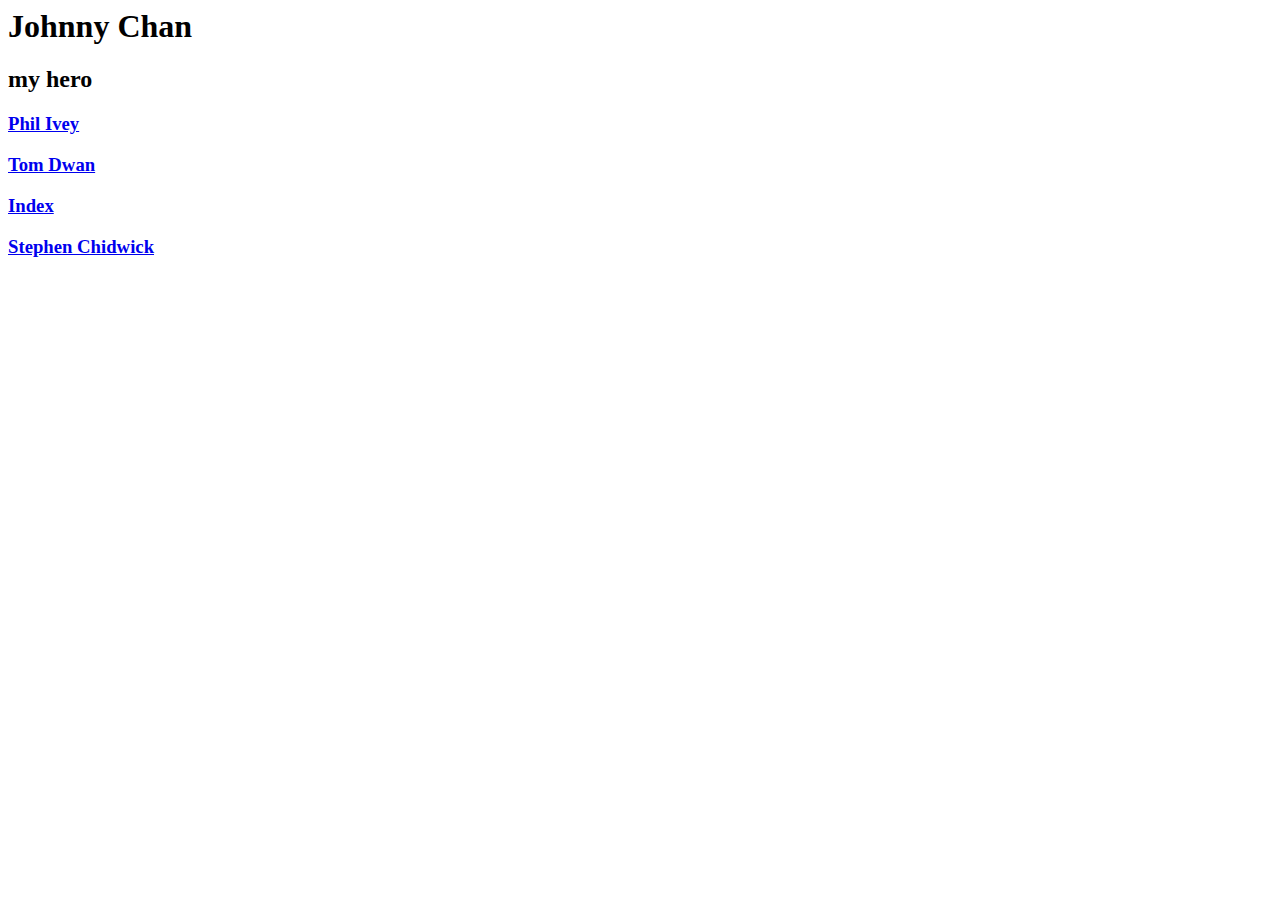
==== johnny_chan.html @ 2b23415b "updated" ====
<html>
    <body>   
        <header>
            <h1>
                Johnny Chan            
            </h1>
            <h2>my hero</h2>
        </header>
        
        <p>
            <div id="phil-ivey"> 
                <h3>
                    <a href = "phil_ivey.html">Phil Ivey</a>
                </h3>
            </div>
            <div id="tom-dwan">
                <h3>
                    <a href = "tom_dwan.html">Tom Dwan</a>
                </h3>
            </div>
            <div id="index">
                <h3>
                    <a href = "index.html">Index</a>
                </h3>
            </div>
            <div id="stephen-chidwick">
                <h3>
                    <a href = "stephen_chidwick.html">Stephen Chidwick</a>
                </h3>
            </div>
        </p>
    </body>
   
</html>
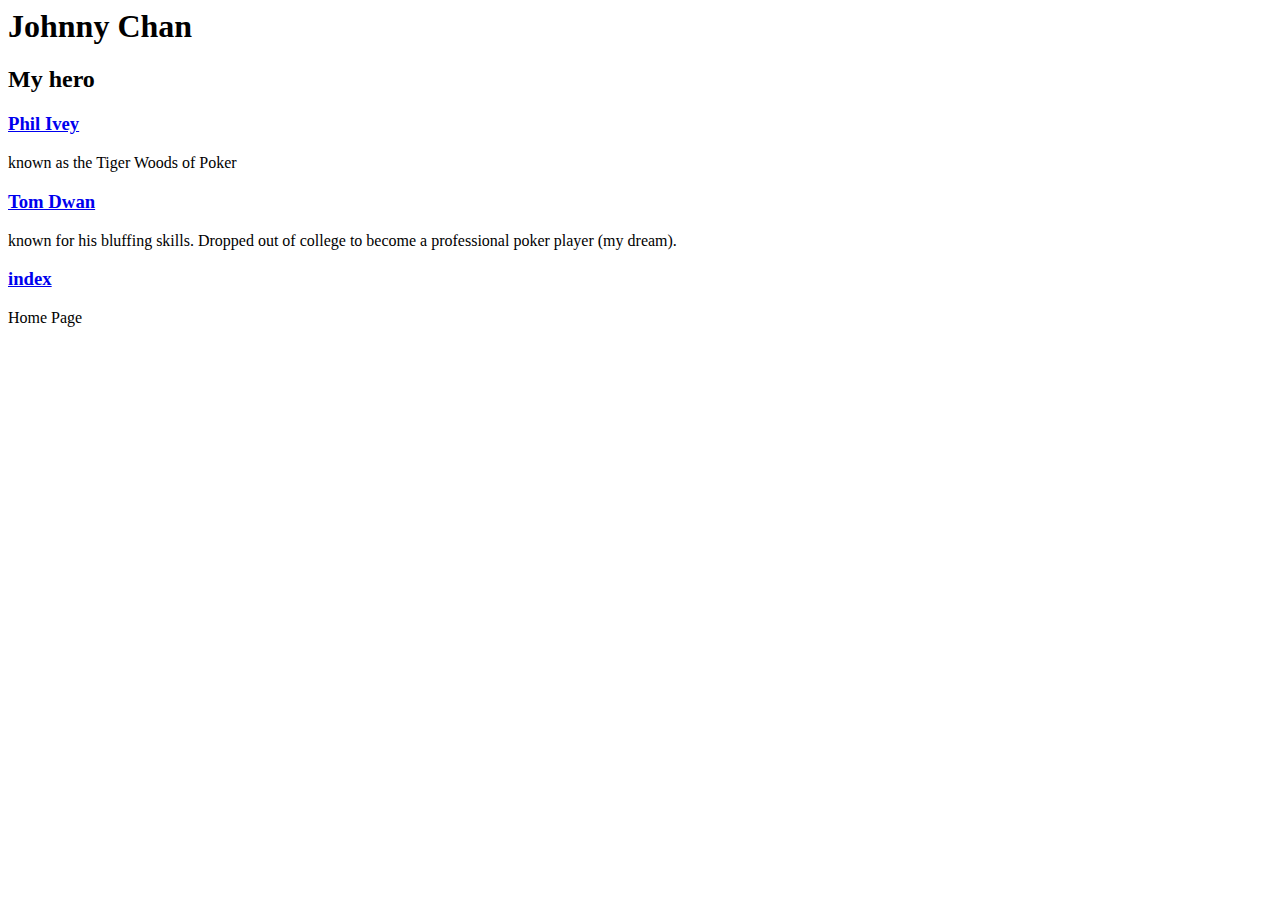
==== commit c1d6456e: "updated" ====
--- a/johnny_chan.html
+++ b/johnny_chan.html
@@ -1,34 +1,33 @@
-<html>
-    <body>   
+<html lang="en">
+    <head>
+        <title>Johnny Chan</title>
+    </head>
+    <body>
         <header>
             <h1>
-                Johnny Chan            
+                Johnny Chan
             </h1>
-            <h2>my hero</h2>
+            <h2>My hero</h2>
         </header>
-        
-        <p>
-            <div id="phil-ivey"> 
+        <div>
+            <div id="phil-ivey">
                 <h3>
-                    <a href = "phil_ivey.html">Phil Ivey</a>
+                    <a href="phil_ivey.html">Phil Ivey</a>
                 </h3>
+                <p>known as the Tiger Woods of Poker</p>
             </div>
             <div id="tom-dwan">
                 <h3>
-                    <a href = "tom_dwan.html">Tom Dwan</a>
+                    <a href="tom_dwan.html">Tom Dwan</a>
                 </h3>
+                <p>known for his bluffing skills. Dropped out of college to become a professional poker player (my dream).</p>
             </div>
             <div id="index">
                 <h3>
-                    <a href = "index.html">Index</a>
+                    <a href="index.html">index</a>
                 </h3>
+                <p>Home Page</p>
             </div>
-            <div id="stephen-chidwick">
-                <h3>
-                    <a href = "stephen_chidwick.html">Stephen Chidwick</a>
-                </h3>
-            </div>
-        </p>
+        </div>
     </body>
-   
 </html>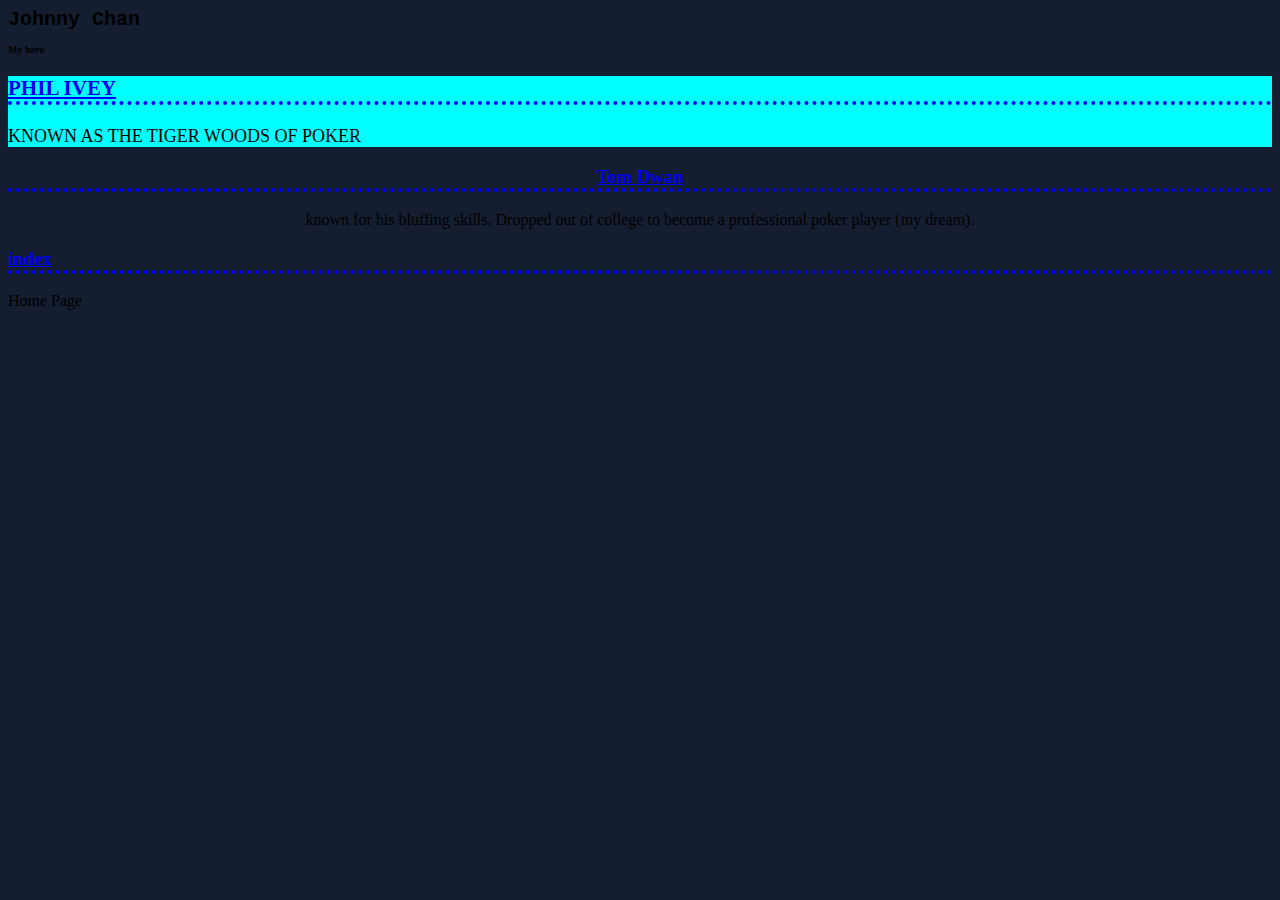
==== commit 09ffb645: "updated" ====
--- a/johnny_chan.html
+++ b/johnny_chan.html
@@ -1,6 +1,7 @@
 <html lang="en">
     <head>
         <title>Johnny Chan</title>
+        <link href="styles.css" rel="stylesheet">
     </head>
     <body>
         <header>
--- a/styles.css
+++ b/styles.css
@@ -0,0 +1,45 @@
+title{
+    background-color: thistle;
+}
+
+body{
+    background: #141E30;
+}
+
+h1{
+    font-family: 'Courier New', Courier, monospace;
+    font-size: 20px;
+}
+
+h2{
+    font-family: 'Times New Roman', Times, serif;
+    font-size: 10px;
+}
+
+#phil-ivey{
+    text-transform: uppercase;
+    font-size: large;
+    background-color: aqua;
+}
+.player{
+    text-align: center;
+    font-size:small;
+    background-color:white;
+}
+h3:hover{
+    background-color: beige;
+}
+
+h3{
+    border-bottom: 4px dotted blue;
+}
+
+#tom-dwan{
+    text-align: center;
+}
+
+#johnny-chan{
+    text-align: left;
+    background-color: tomato !important;
+}
+
